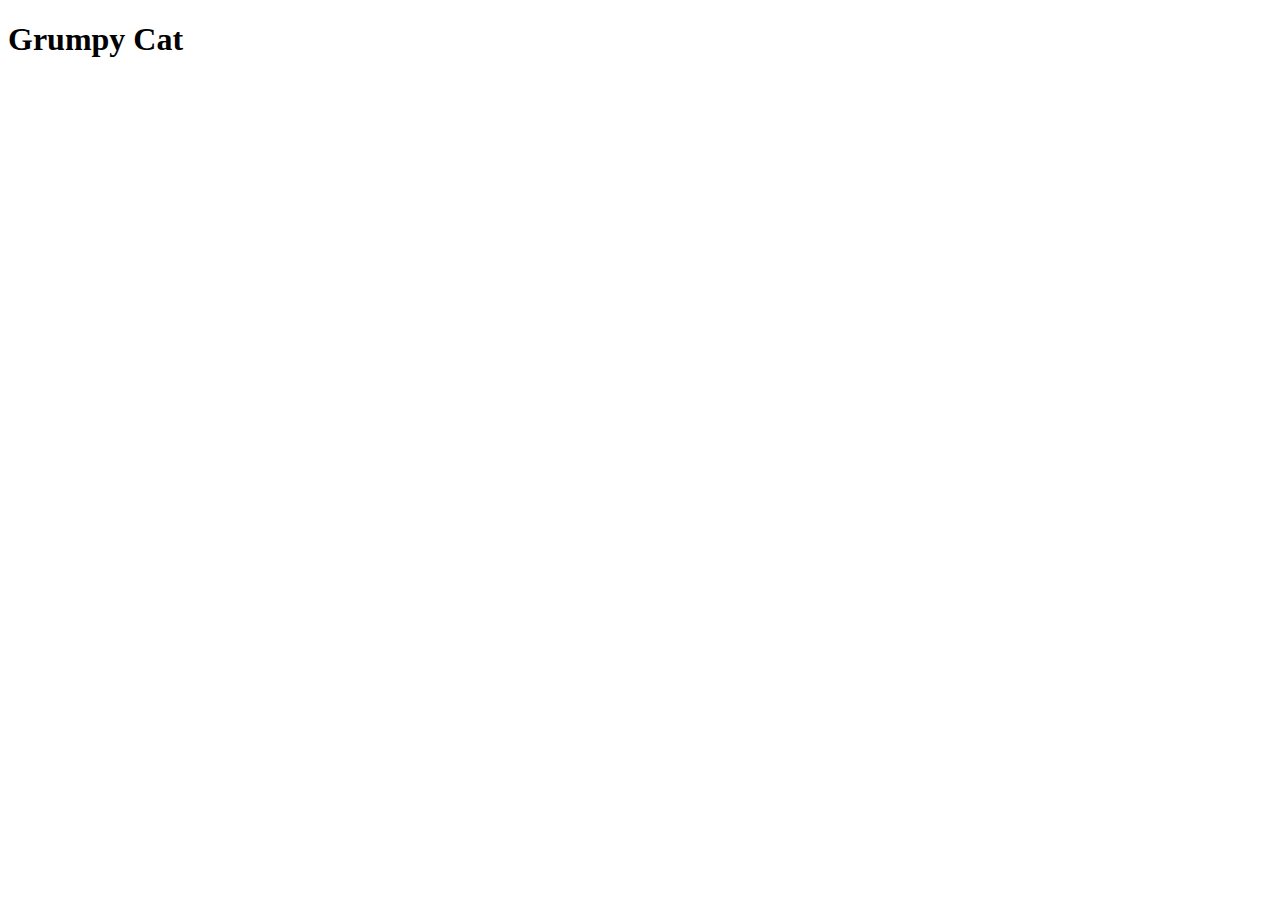
==== resume_page/index.html @ c6940ffa "resume index.html file is setup" ====
<!DOCTYPE html>
<html lang="en">
  <head>
    <meta charset="UTF-8" />
    <meta http-equiv="X-UA-Compatible" content="IE=edge" />
    <meta name="viewport" content="width=device-width, initial-scale=1.0" />
    <title>Document</title>
  </head>
  <body>
    <h1>Grumpy Cat</h1>
  </body>
</html>
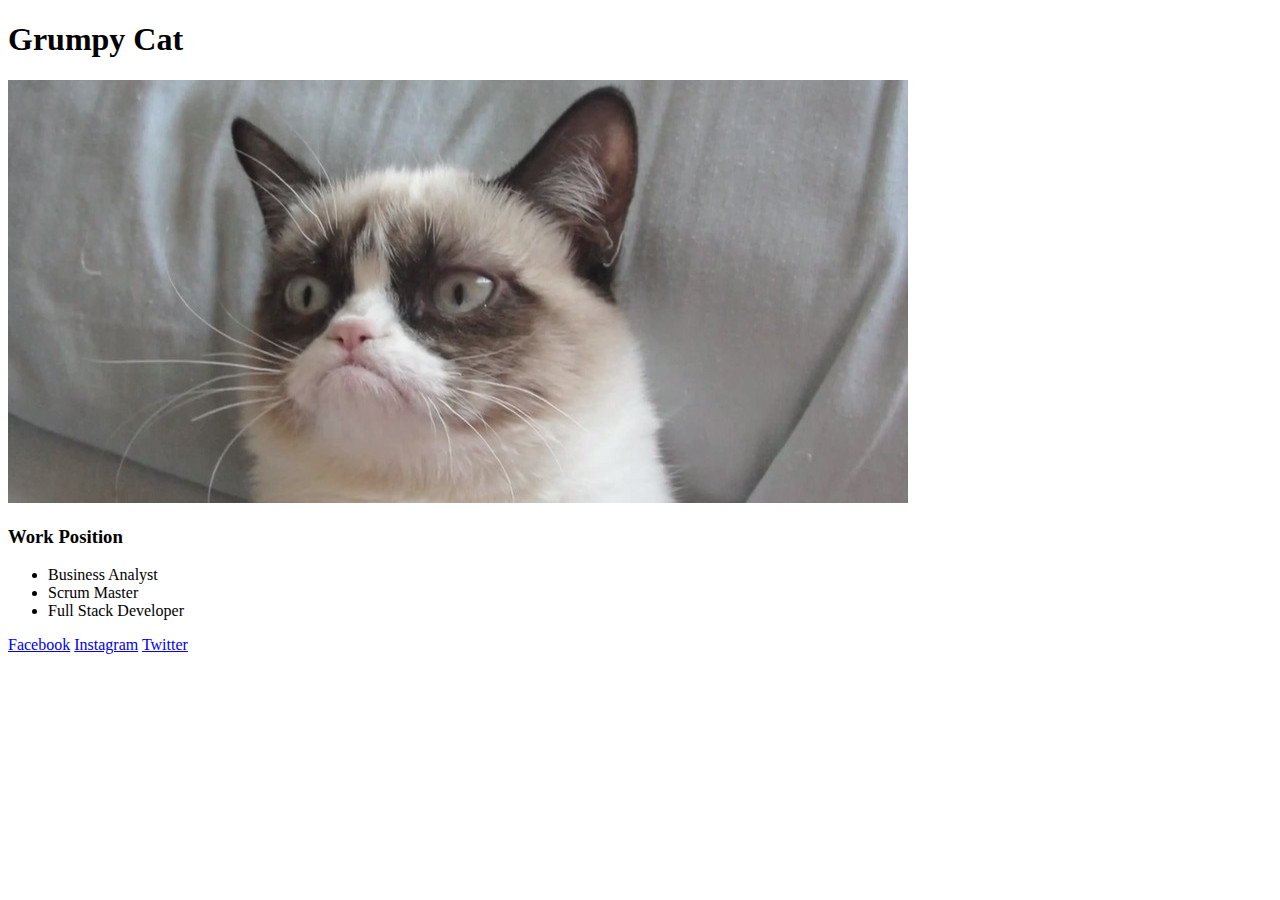
==== commit b75e419d: "added initial content for resume site" ====
--- a/resume_page/index.html
+++ b/resume_page/index.html
@@ -8,5 +8,15 @@
   </head>
   <body>
     <h1>Grumpy Cat</h1>
+    <img src="catt.jpeg" />
+    <h3>Work Position</h3>
+    <ul>
+      <li>Business Analyst</li>
+      <li>Scrum Master</li>
+      <li>Full Stack Developer</li>
+    </ul>
+    <a href="https://www.facebook.com/">Facebook</a>
+    <a href="https://www.instagram.com/accounts/login/">Instagram</a>
+    <a href="https://twitter.com/">Twitter</a>
   </body>
 </html>
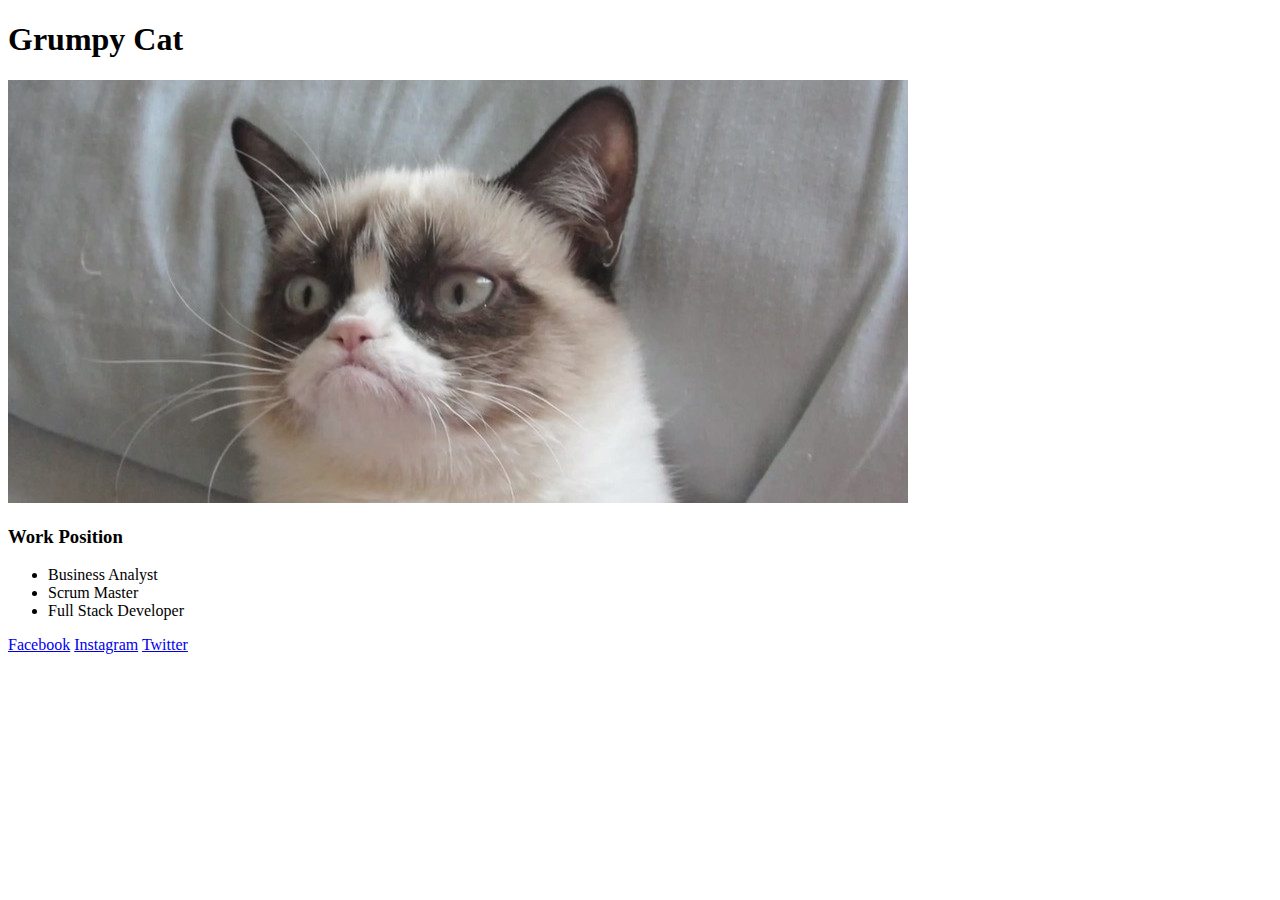
==== commit fa903c94: "forgot to link style.css on step 1 so quick update" ====
--- a/resume_page/index.html
+++ b/resume_page/index.html
@@ -5,6 +5,7 @@
     <meta http-equiv="X-UA-Compatible" content="IE=edge" />
     <meta name="viewport" content="width=device-width, initial-scale=1.0" />
     <title>Document</title>
+    <link href="style.css" rel="stylesheet" />
   </head>
   <body>
     <h1>Grumpy Cat</h1>
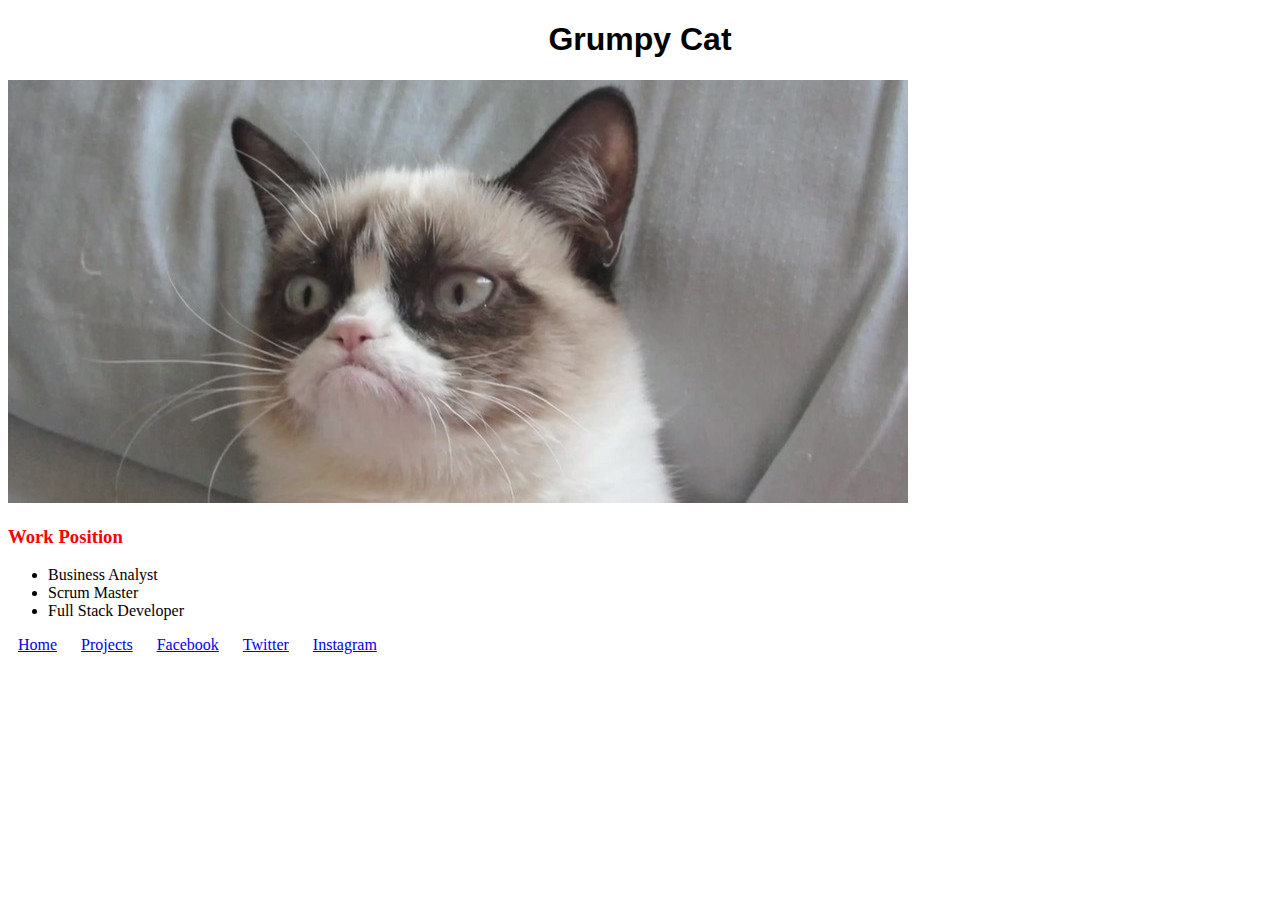
==== commit 6544f602: "added project.htm and content-finished resume" ====
--- a/resume_page/index.html
+++ b/resume_page/index.html
@@ -16,8 +16,13 @@
       <li>Scrum Master</li>
       <li>Full Stack Developer</li>
     </ul>
-    <a href="https://www.facebook.com/">Facebook</a>
-    <a href="https://www.instagram.com/accounts/login/">Instagram</a>
-    <a href="https://twitter.com/">Twitter</a>
+
+    <nav>
+      <a href="index.html">Home</a>
+      <a href="projects.html">Projects</a>
+      <a href="https://www.facebook.com/">Facebook</a>
+      <a href="https://twitter.com/">Twitter</a>
+      <a href="https://www.instagram.com/accounts/login/">Instagram</a>
+    </nav>
   </body>
 </html>
--- a/resume_page/style.css
+++ b/resume_page/style.css
@@ -0,0 +1,22 @@
+h1 {
+  text-align: center;
+  font-family: Verdana, Geneva, Tahoma, sans-serif;
+}
+h3 {
+  color: red;
+}
+table,
+td,
+th {
+  border: 2px solid black;
+  border-collapse: collapse;
+  padding: 8px;
+}
+
+a {
+  padding: 0 10px;
+}
+a:hover {
+  background-color: red;
+  color: white;
+}
